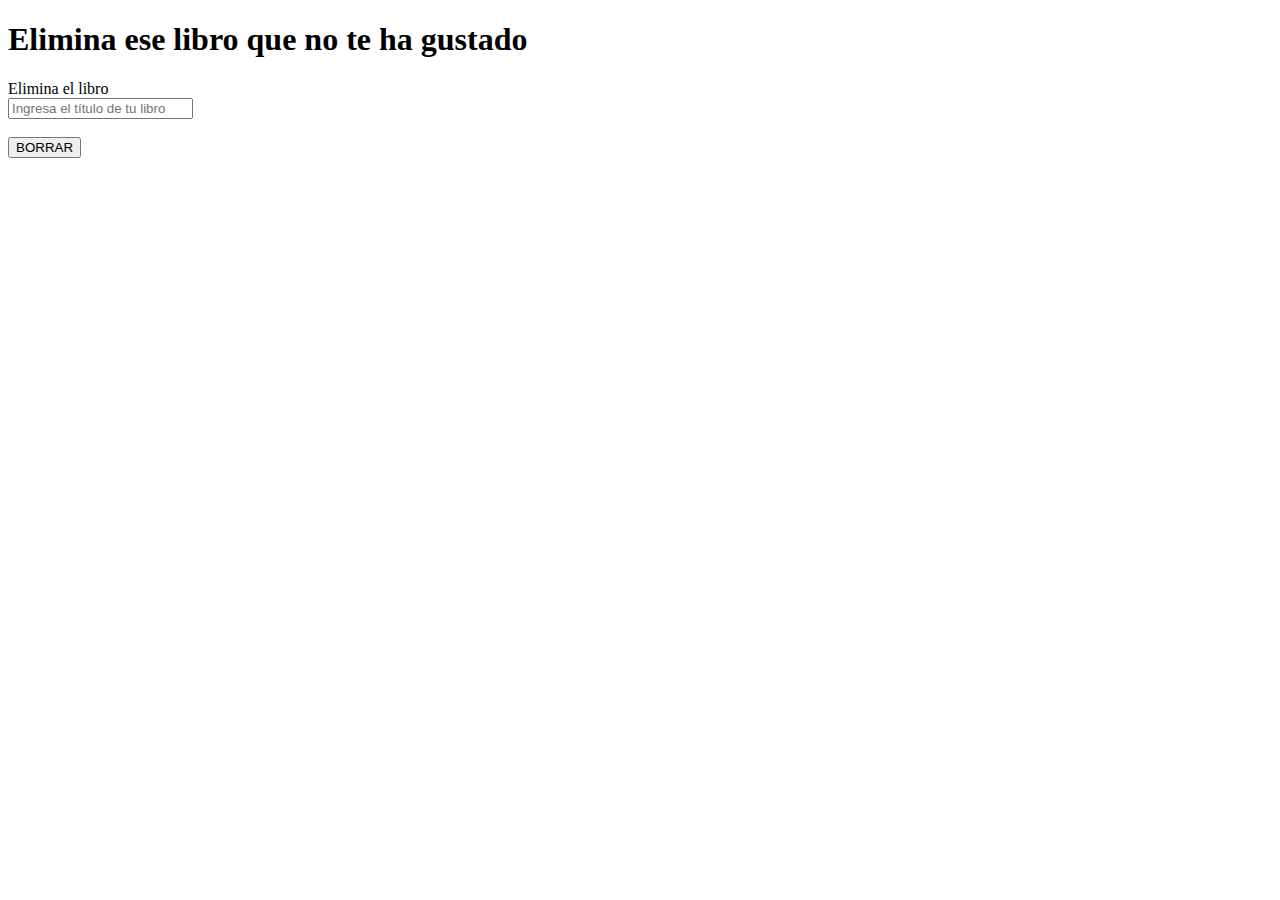
==== templates/delete.html @ 49328633 "Add delete and search in html, Add CCS, img and function DELETE" ====
<!DOCTYPE html>
<html lang="en">
<head>
    <meta charset="UTF-8">
    <meta name="viewport" content="width=device-width, initial-scale=1.0">
    <title>Delete</title>
    <link rel="stylesheet" href="{{ url_for('static', filename='style.css') }}">
</head>
<body>
<div>
    
    <h1>Elimina ese libro que no te ha gustado</h1>

     <form id="deleteForm">
         <label for="title">Elimina el libro</label><br>
         <input type="text" id="title" name="title" placeholder="Ingresa el título de tu libro">
         <br>
         <br>
         <input type="submit" value="BORRAR">
     </form>
    </div>
    <br>

    <script>
        document.getElementById("deleteForm").addEventListener("submit", function(event) {
            event.preventDefault(); // Evitar el envío predeterminado del formulario

            var title = document.getElementById("title").value; // Obtener el título del libro

            fetch(`/api/delete?title=${title}`, {
                method: "DELETE"
            })
            .then(response => {
                if (response.ok) {
                    console.log("Libro eliminado exitosamente");
                    // Aquí puedes redirigir o realizar alguna acción adicional después de eliminar el libro
                } else {
                    console.error("Error al eliminar el libro");
                }
            })
            .catch(error => {
                console.error("Error de red:", error);
            });
        });
    </script>
</body>
</html>
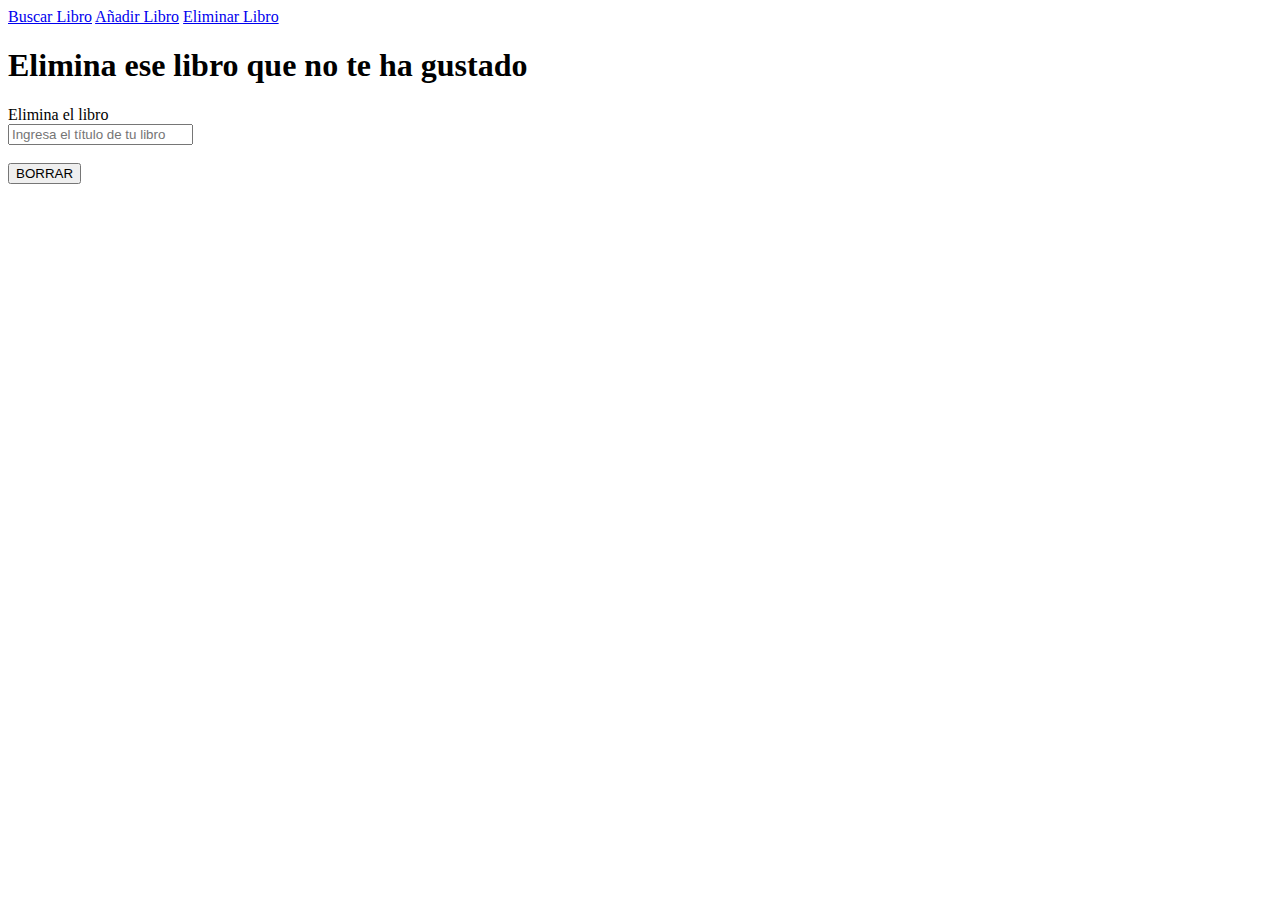
==== commit 102d883f: "Json Web Token" ====
--- a/templates/delete.html
+++ b/templates/delete.html
@@ -7,6 +7,13 @@
     <link rel="stylesheet" href="{{ url_for('static', filename='style.css') }}">
 </head>
 <body>
+    <div class="navbar">
+        <li>
+            <a href="search.html">Buscar Libro</a>
+            <a href="http://127.0.0.1:4000/">Añadir Libro</a>
+            <a href="delete.html">Eliminar Libro</a>
+        </li>
+    </div>
 <div>
     
     <h1>Elimina ese libro que no te ha gustado</h1>
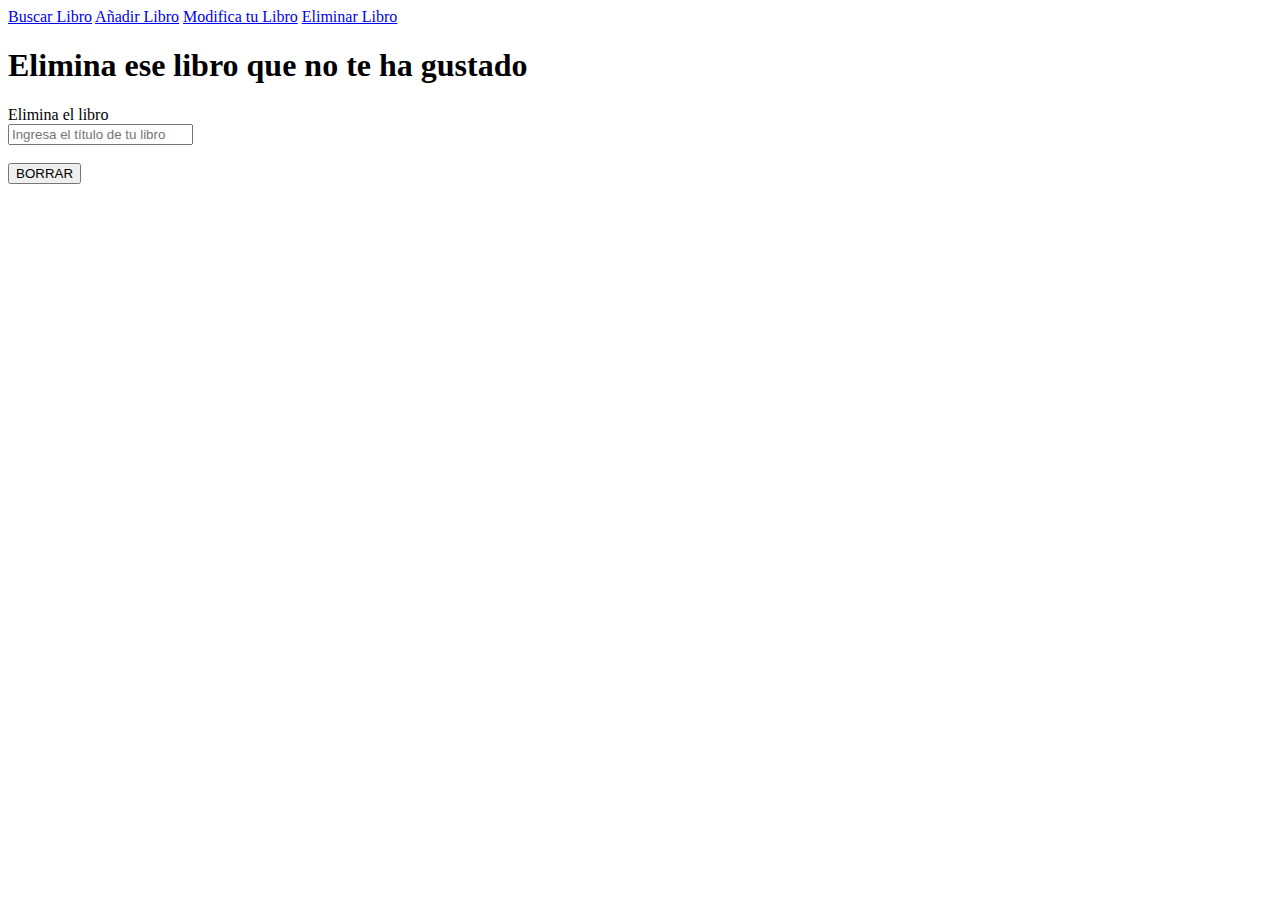
==== commit 8176a0db: "I added the explanations of the PUT POST and DELETE methods" ====
--- a/templates/delete.html
+++ b/templates/delete.html
@@ -11,6 +11,7 @@
         <li>
             <a href="search.html">Buscar Libro</a>
             <a href="http://127.0.0.1:4000/">Añadir Libro</a>
+            <a href="edit.html">Modifica tu Libro</a>
             <a href="delete.html">Eliminar Libro</a>
         </li>
     </div>
